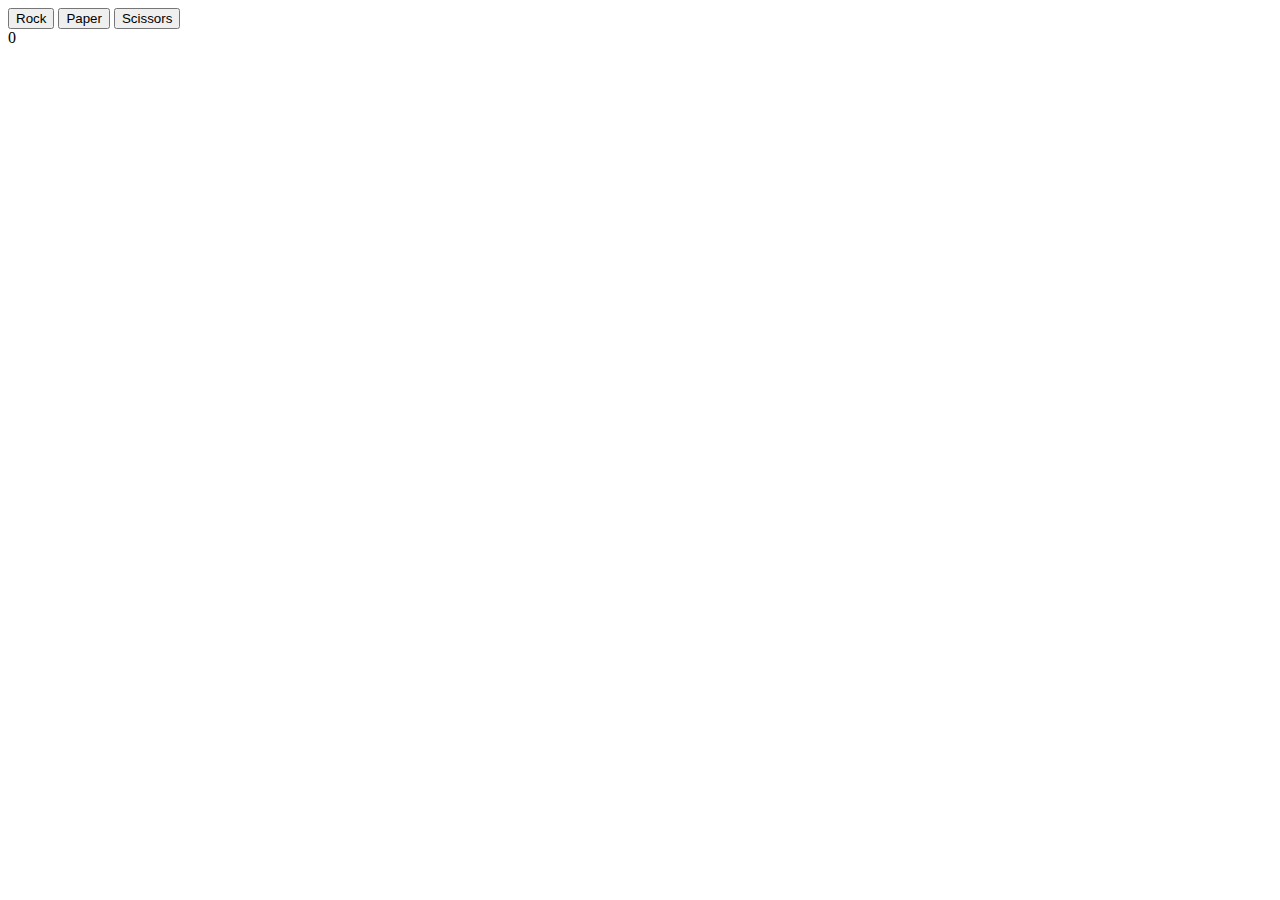
==== RockPaperScissors/index.html @ 91059212 "Updated UI" ====
<!DOCTYPE html>
<html lang="en">
<head>
    <meta charset="UTF-8">
    <meta http-equiv="X-UA-Compatible" content="IE=edge">
    <meta name="viewport" content="width=device-width, initial-scale=1.0">
    <script src ='javascript.js'></script>
    <title>Document</title>
</head>
<body>
    <button class="btn-r">Rock</button>
    <button class="btn-p">Paper</button>
    <button class="btn-s">Scissors</button>

    <div class="display"></div>
    <div class="score">0</div>
</body>
</html>
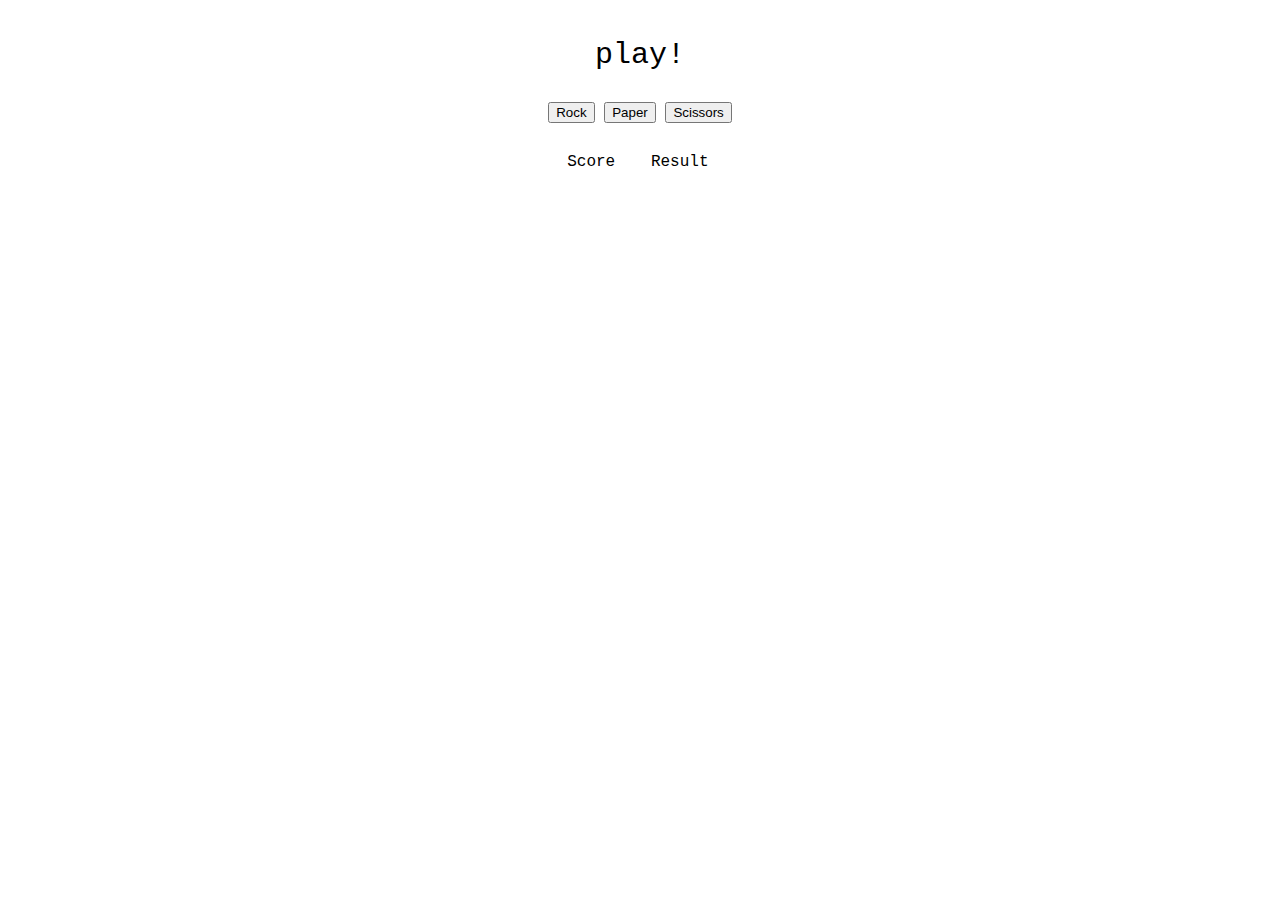
==== commit eeb45d22: "Updated with a GUI" ====
--- a/RockPaperScissors/index.html
+++ b/RockPaperScissors/index.html
@@ -4,15 +4,22 @@
     <meta charset="UTF-8">
     <meta http-equiv="X-UA-Compatible" content="IE=edge">
     <meta name="viewport" content="width=device-width, initial-scale=1.0">
-    <script src ='javascript.js'></script>
+    <link rel="stylesheet" href="style.css"></style>
     <title>Document</title>
 </head>
 <body>
-    <button class="btn-r">Rock</button>
-    <button class="btn-p">Paper</button>
-    <button class="btn-s">Scissors</button>
+    <p id="entrance">play!</p>
 
-    <div class="display"></div>
-    <div class="score">0</div>
-</body>
+    <div id="#options">
+        <button class="btn-r">Rock</button>
+        <button class="btn-p">Paper</button>
+        <button class="btn-s">Scissors</button>
+    </div>
+
+    <div id="prints">
+        <div id="score">Score</div>
+        <div id="display">Result</div>
+    </div>
+    </body>
+    <script src ='javascript.js'></script>
 </html>--- a/RockPaperScissors/style.css
+++ b/RockPaperScissors/style.css
@@ -0,0 +1,33 @@
+body {
+    align-content: center;
+    font-family: 'Courier New', Courier, monospace;
+    display: flex;
+    flex-direction: column;
+    align-items: center;
+    justify-content: space-around;
+}
+
+#entrance {
+    align-content: center;
+    font-size: 30px;
+    display: flex;
+}
+
+#prints {
+    display: flex;
+    justify-content: space-between;
+    margin-top: 30px;
+}
+
+#score {
+    display: block;
+    flex: 1;
+    width: 30%;
+}
+
+#display {
+    display: block;
+    flex: 2;
+    width: 70%;
+    margin-left: 40px;
+}